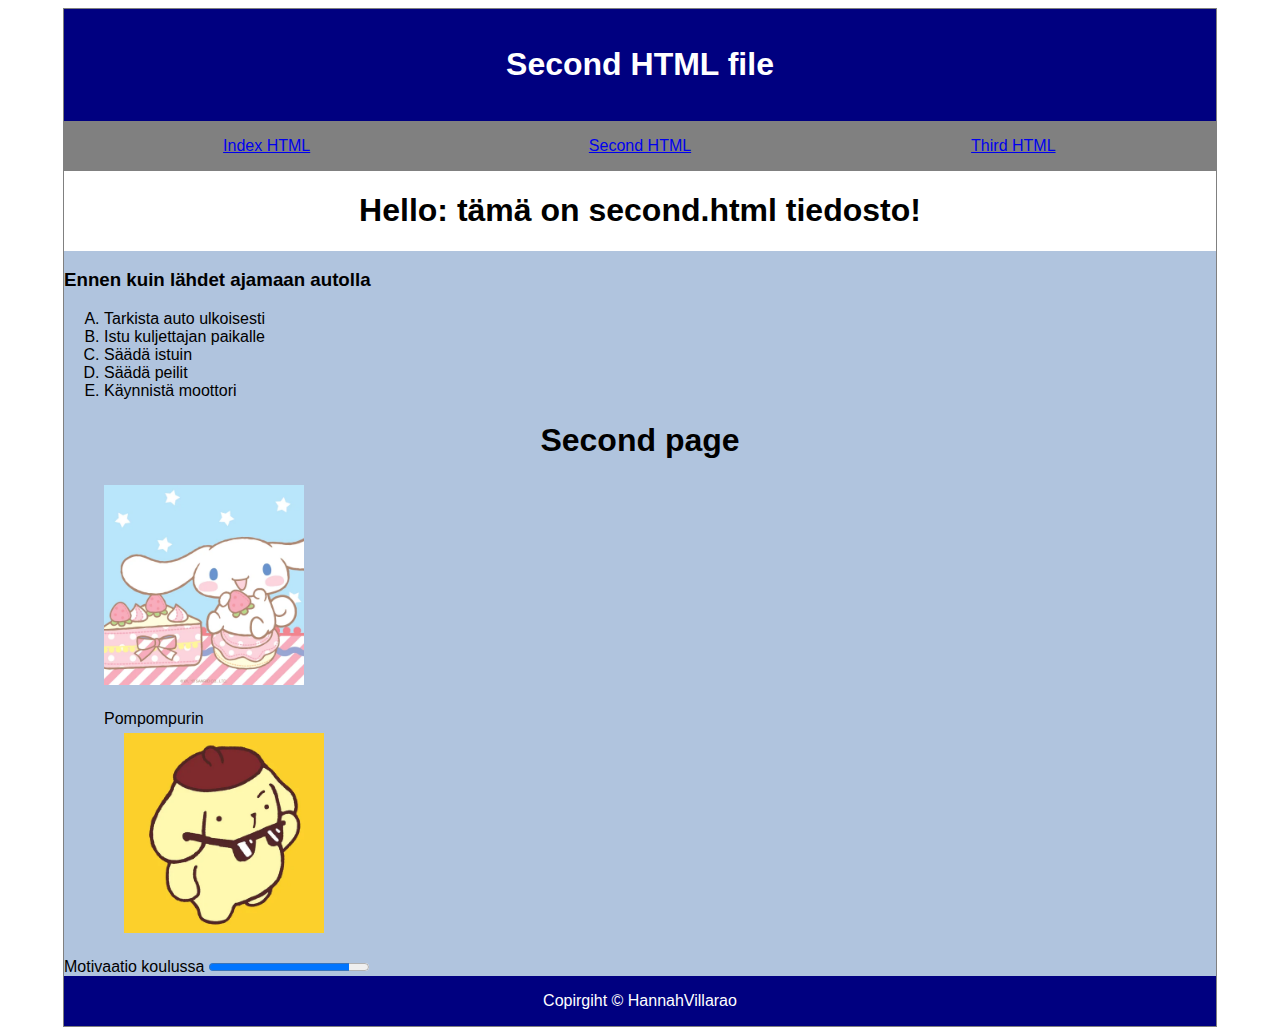
==== WS06/second.html @ 80fcf0ab "WS06" ====
<!DOCTYPE html>
<html lang="fi">

<head>
    <link rel="stylesheet" href="./style/styles.css">
    <meta charset="UTF-8">
    <title>WEB WS06 tehtävä</title>
</head>

<body>
    <header>
        <h1>Second HTML file</h1>
    </header>
    <nav>
        <div class="wrapper">
            <div>
            <a href="index.html">Index HTML </a>
            </div>
            <div>
                <a href="second.html"> Second HTML</a>
            </div>
            <div>
                <a href="third.html"> Third HTML</a>
            </div>
        </div>
    </nav>
    
    <h1 id="toinen">Hello: tämä on second.html tiedosto!
    </h1>
    
    <section>
        <h3>Ennen kuin lähdet ajamaan autolla</h3>
        <ol type="A">
            <li>Tarkista auto ulkoisesti</li>
             <li>Istu kuljettajan paikalle</li>
            <li>Säädä istuin</li>
             <li>Säädä peilit</li>
            <li>Käynnistä moottori</li>
        </ol>
        <body>
            <h1>
                Second page
            </h1>
       
            <p>
                <img src="./images/Cinnamoroll.webp"
                alt="Cinnamonroll" id="kuva1" width="200"
                height="200">
            </p>
            <figure>
                <figcaption>Pompompurin</figcaption>
                <img src="./images/pompompurin.webp"
                alt="Pompompurin" id="kuva2" width="200"
                height="200">
            </figure>
    
            <label for="bar">Motivaatio koulussa</label>
            <progress id="bar" value="88" max="100"> 88% </progress>
    
    
        </body>
    
    </section>

    <footer>Copirgiht © HannahVillarao</footer>
</body>

</html>
---- WS06/style/styles.css ----
body {
    display: flex;
    width: 90%;
    margin-left: auto;
    margin-right: auto;
    font-family: Arial, Helvetica;
    border: 1px solid gray;
    flex-direction: column;
    height: fit-content;
  }
  
header,
footer {
    padding: 1em;
    color: white;
    background-color: #000080;
    clear: left;
    text-align: center;
}

h1 {
    text-align: center;
}

p {
    position: relative;
    left: 20px;
}

nav {
    padding: 1em;
    color: white;
    background-color: grey;

}

section {
    background-color: lightsteelblue;
}
.wrapper {
    display: flex;
}
.wrapper > div {
    flex: 1;
    text-align: center;
}

body {
    width: 90%;
    margin-left: auto;
    margin-right: auto;
}  
#nav2 {
    float: left;
    width: 15%;
    background: lightgrey;
    height: 250px;
    padding: 20px;
}

nav ul {
    list-style-type: none;
    padding: 5px;
  }

#kuva1 {
    padding-left: 15px;
    margin: 5px;
  }
  
  #kuva2 {
    padding-left: 15px;
    margin: 5px;
  }
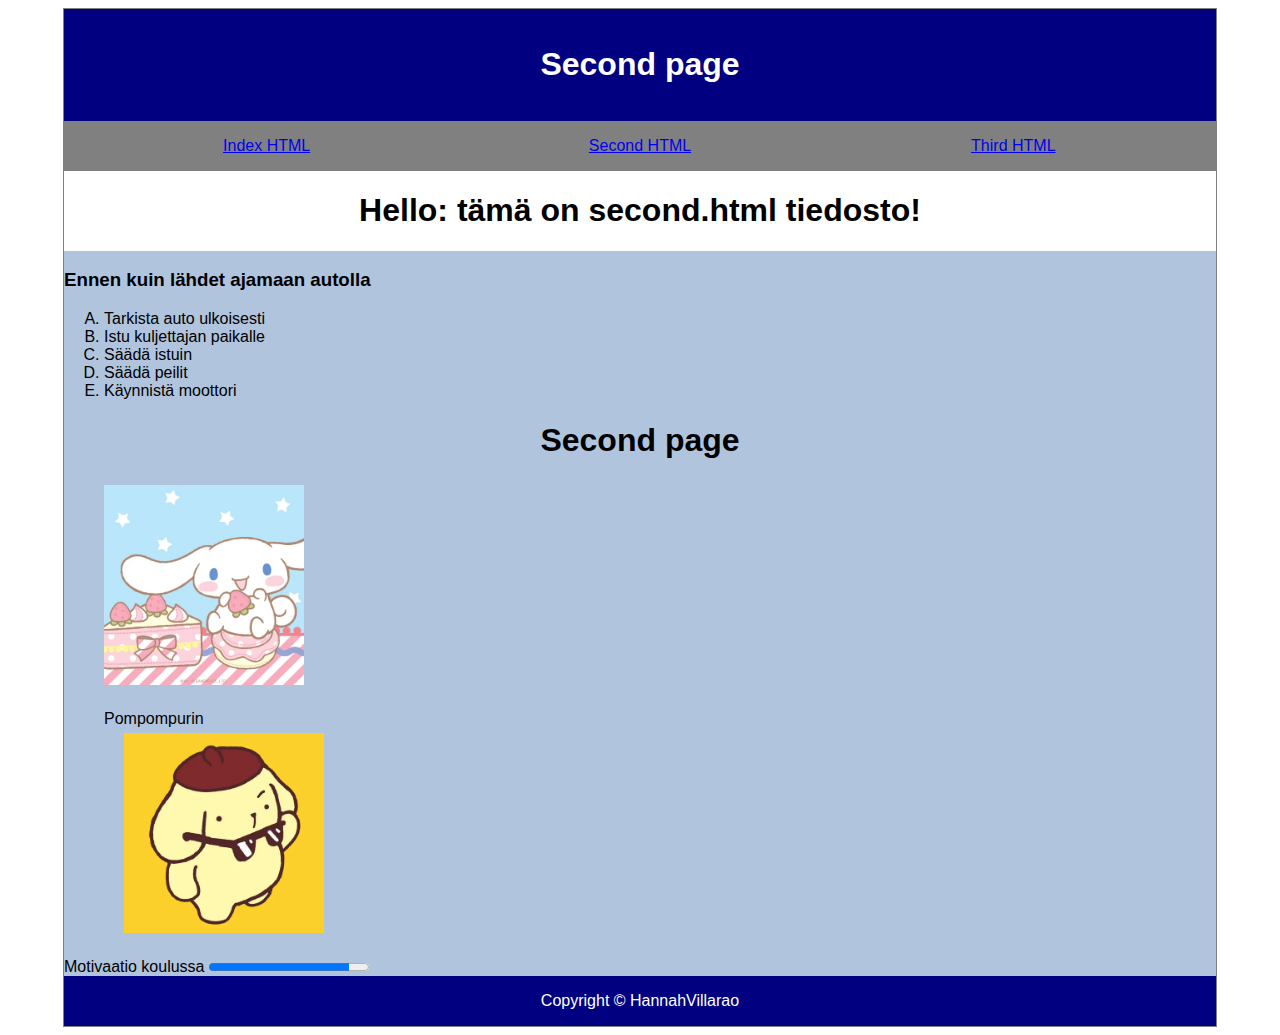
==== commit 282c405b: "Page name" ====
--- a/WS06/second.html
+++ b/WS06/second.html
@@ -9,7 +9,7 @@
 
 <body>
     <header>
-        <h1>Second HTML file</h1>
+        <h1>Second page</h1>
     </header>
     <nav>
         <div class="wrapper">
@@ -62,7 +62,7 @@
     
     </section>
 
-    <footer>Copirgiht © HannahVillarao</footer>
+    <footer>Copyright © HannahVillarao</footer>
 </body>
 
 </html>
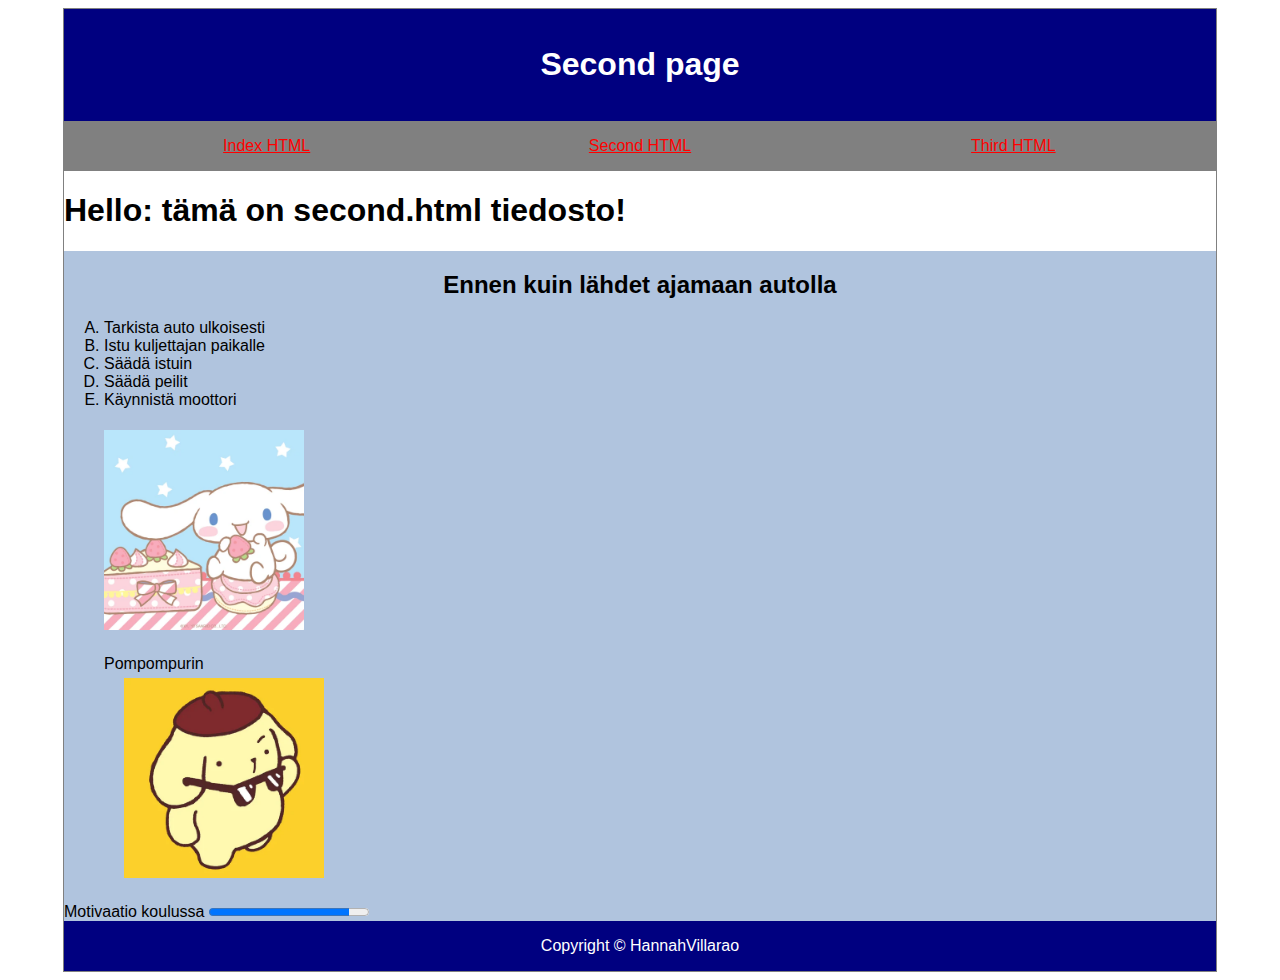
==== commit 259581ff: "Styles" ====
--- a/WS06/second.html
+++ b/WS06/second.html
@@ -29,7 +29,7 @@
     </h1>
     
     <section>
-        <h3>Ennen kuin lähdet ajamaan autolla</h3>
+    <h2>Ennen kuin lähdet ajamaan autolla</h2>
         <ol type="A">
             <li>Tarkista auto ulkoisesti</li>
              <li>Istu kuljettajan paikalle</li>
@@ -37,32 +37,26 @@
              <li>Säädä peilit</li>
             <li>Käynnistä moottori</li>
         </ol>
-        <body>
-            <h1>
-                Second page
-            </h1>
-       
-            <p>
-                <img src="./images/Cinnamoroll.webp"
-                alt="Cinnamonroll" id="kuva1" width="200"
-                height="200">
-            </p>
-            <figure>
-                <figcaption>Pompompurin</figcaption>
-                <img src="./images/pompompurin.webp"
-                alt="Pompompurin" id="kuva2" width="200"
-                height="200">
-            </figure>
+
+        <p>
+            <img src="./images/Cinnamoroll.webp"
+            alt="Cinnamonroll" id="kuva1" width="200"
+            height="200">
+        </p>
+        <figure>
+            <figcaption>Pompompurin</figcaption>
+            <img src="./images/pompompurin.webp"
+            alt="Pompompurin" id="kuva2" width="200"
+            height="200">
+        </figure>
     
-            <label for="bar">Motivaatio koulussa</label>
-            <progress id="bar" value="88" max="100"> 88% </progress>
-    
-    
-        </body>
-    
+        <label for="bar">Motivaatio koulussa</label>
+        <progress id="bar" value="88" max="100"> 88% </progress>
+
     </section>
 
     <footer>Copyright © HannahVillarao</footer>
+
 </body>
 
 </html>
--- a/WS06/style/styles.css
+++ b/WS06/style/styles.css
@@ -19,7 +19,7 @@
     text-align: center;
 }
 
-h1 {
+h2 {
     text-align: center;
 }
 
@@ -34,6 +34,9 @@
     background-color: grey;
 
 }
+div.container {
+    width: 100%;
+}  
 
 section {
     background-color: lightsteelblue;
@@ -57,6 +60,24 @@
     background: lightgrey;
     height: 250px;
     padding: 20px;
+    a:link {
+        color: black;
+      }
+      
+      /* visited link */
+      a:visited {
+        color: white;
+      }
+      
+      /* mouse over link */
+      a:hover {
+        color: gray;
+      }
+      
+      /* selected link */
+      a:active {
+        color: pink;
+      }
 }
 
 nav ul {
@@ -72,4 +93,23 @@
   #kuva2 {
     padding-left: 15px;
     margin: 5px;
-  }+  }
+  a:link {
+    color: red;
+  }
+  
+  /* visited link */
+  a:visited {
+    color: green;
+  }
+  
+  /* mouse over link */
+  a:hover {
+    color: hotpink;
+  }
+  
+  /* selected link */
+  a:active {
+    color: blue;
+  }
+  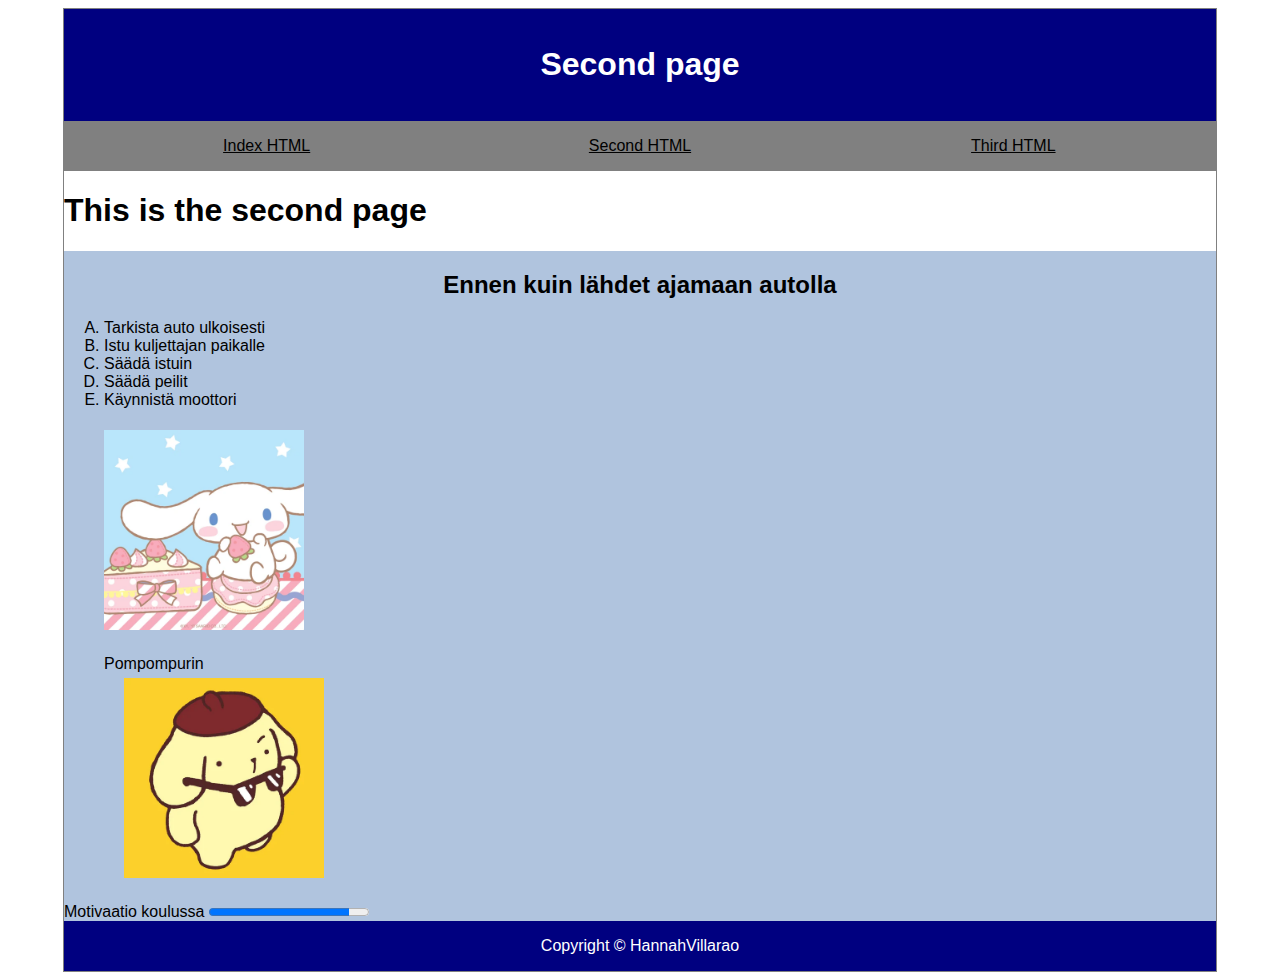
==== commit c4490b48: "06B" ====
--- a/WS06/second.html
+++ b/WS06/second.html
@@ -25,7 +25,7 @@
         </div>
     </nav>
     
-    <h1 id="toinen">Hello: tämä on second.html tiedosto!
+    <h1 id="toinen">This is the second page
     </h1>
     
     <section>
--- a/WS06/style/styles.css
+++ b/WS06/style/styles.css
@@ -60,30 +60,15 @@
     background: lightgrey;
     height: 250px;
     padding: 20px;
-    a:link {
-        color: black;
-      }
-      
-      /* visited link */
-      a:visited {
-        color: white;
-      }
-      
-      /* mouse over link */
-      a:hover {
-        color: gray;
-      }
-      
-      /* selected link */
-      a:active {
-        color: pink;
-      }
 }
 
 nav ul {
     list-style-type: none;
     padding: 5px;
   }
+nav ul li {
+    margin-bottom: 10px;
+}
 
 #kuva1 {
     padding-left: 15px;
@@ -95,7 +80,7 @@
     margin: 5px;
   }
   a:link {
-    color: red;
+    color: black;
   }
   
   /* visited link */
@@ -112,4 +97,10 @@
   a:active {
     color: blue;
   }
+  third > div {
+    padding-top: 50px;
+    padding-right: 30px;
+    padding-bottom: 50px;
+    padding-left: 80px;
+  }
   